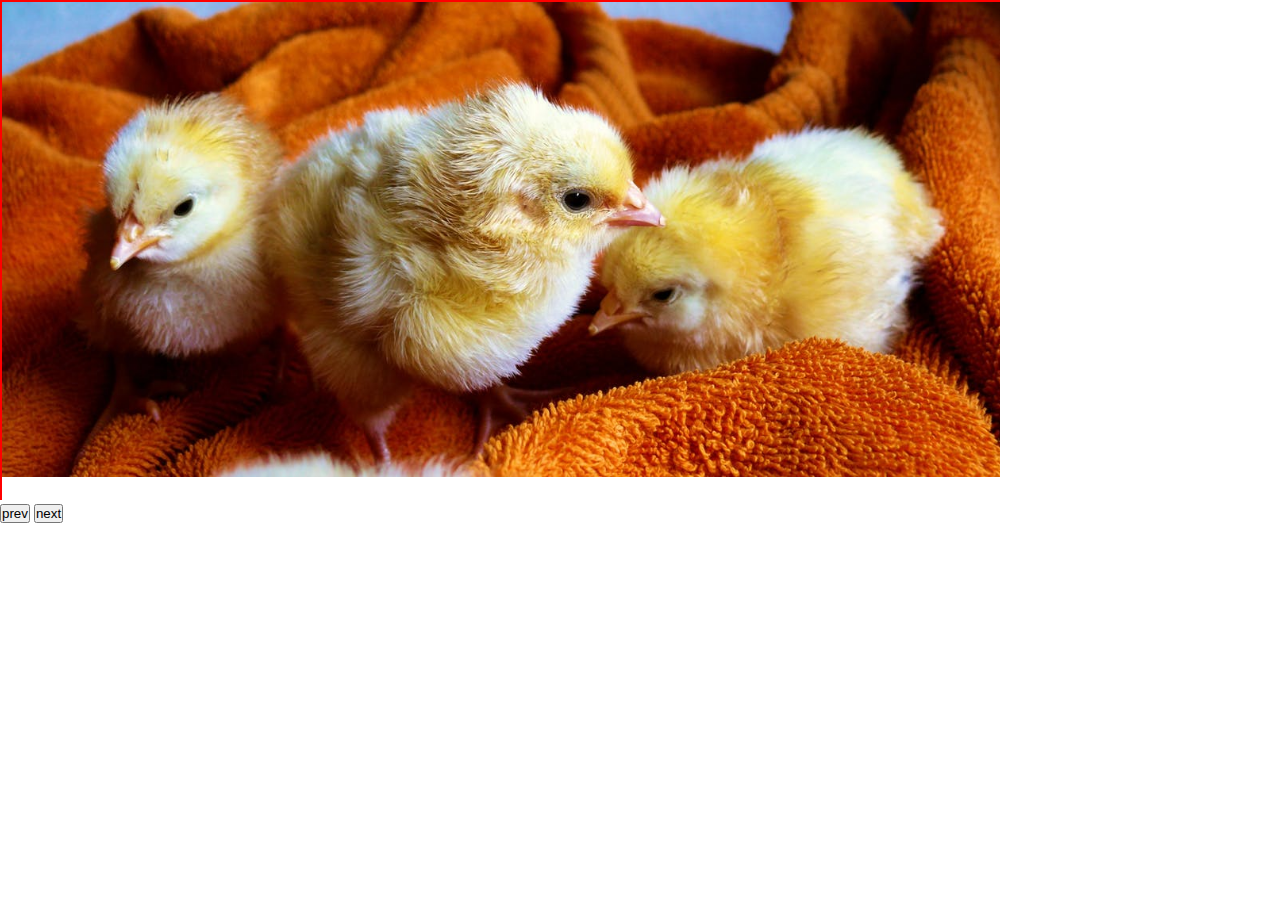
==== index.html @ 71e50c49 "criando estrutura básica do slide" ====
<!DOCTYPE html>
<html lang="en">
<head>
  <meta charset="UTF-8">
  <meta name="viewport" content="width=device-width, initial-scale=1.0">
  <meta http-equiv="X-UA-Compatible" content="ie=edge">
  <link rel="stylesheet" href="css/style.css">
  
  <title>Slidejs</title>
</head>
<body>
  <div class="content">
    <section class="slide">
      <ul class="box-slide" style="margin-left: 0px;">
        <li class="item-slide"> <!--style="margin-left: -500px;"-->
          <img src="img/cute.jpg" alt="">
        </li>
        <li class="item-slide">
          <img src="img/marguerite.jpg" alt="">
        </li>
        <li class="item-slide">
          <img src="img/space.jpg" alt="" >
        </li>
      </ul>
    <div class="content-buttons">
        <button id="btn-prev">prev</button>
        <button id="btn-next">next</button>
      </div>

    </section>
  </div>
  <script src="js/slide.js"></script>
</body>
</html>
---- css/style.css ----
*{
  margin: 0;
  padding: 0; 
  /* overflow: hidden; */
}
.content{
  width: 100%;
  display: block;
}
img{
  width: 100%;
  float: left;

}
.slide{
  width: 1000px;
  height: 500px;
  overflow: hidden;
}
ul{
  width:  3000px;
  height: 500px;
  clear: both; 
  position: relative;
  margin: 0;
  border: 2px solid red;
  list-style: none;
}
.item-slide{
  width: 1000px;
   float: left;
   margin: 0px;
   padding: 0px;
   position: relative;
  
}
.content-buttons{
  position: absolute;
}
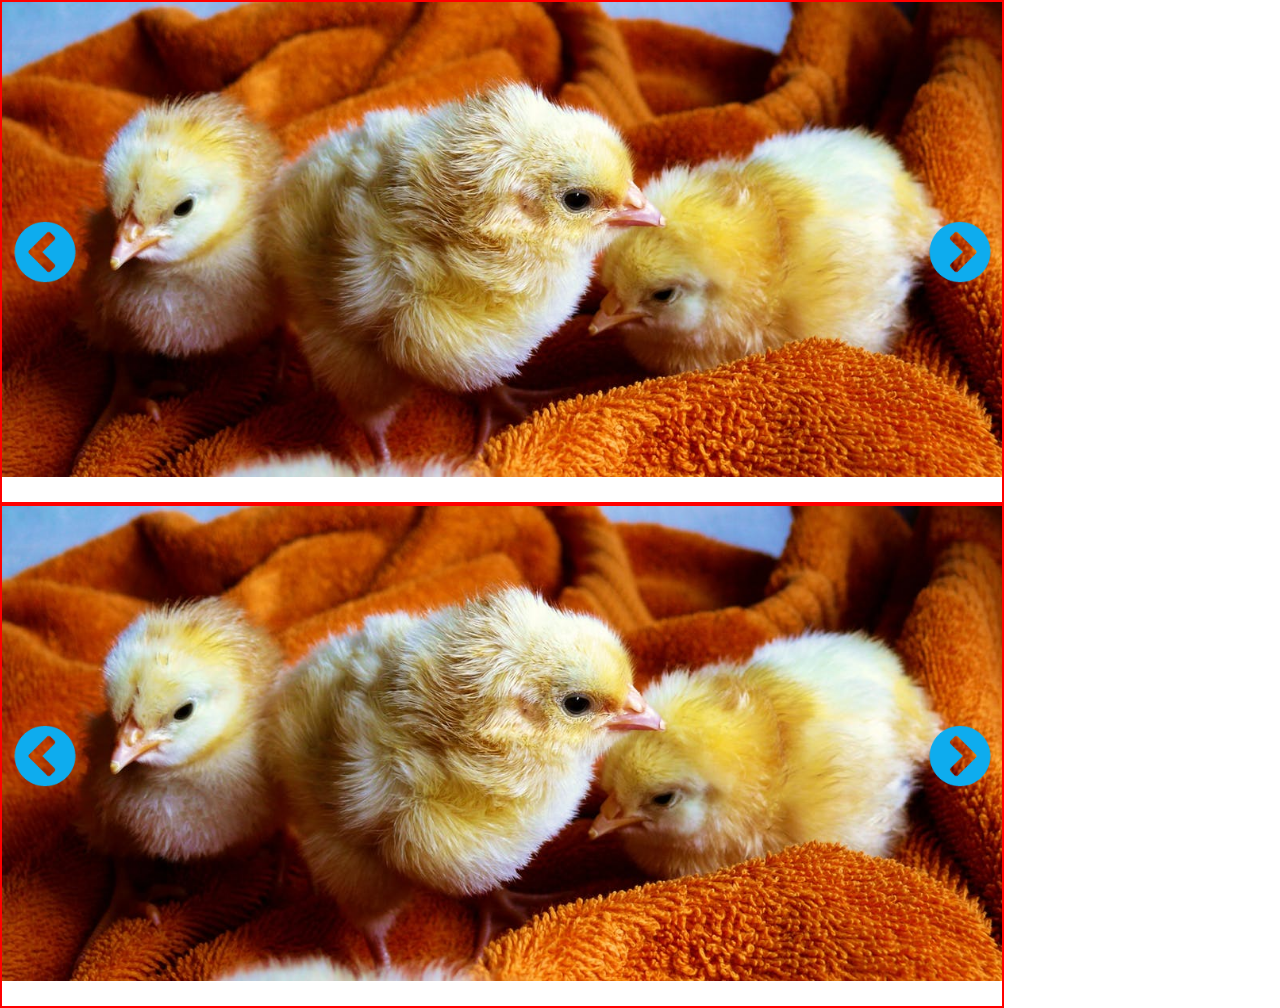
==== commit e6350fd8: "inseriando btns e refatorando o código" ====
--- a/index.html
+++ b/index.html
@@ -22,11 +22,29 @@
           <img src="img/space.jpg" alt="" >
         </li>
       </ul>
-    <div class="content-buttons">
+      <div class="content-buttons">
         <button id="btn-prev">prev</button>
         <button id="btn-next">next</button>
       </div>
+    </section>
 
+    <!-- slide 2 -->
+    <section class="slide">
+      <ul class="box-slide box-slide2" style="margin-left: 0px;">
+        <li class="item-slide item-slide2"> <!--style="margin-left: -500px;"-->
+          <img src="img/cute.jpg" alt="">
+        </li>
+        <li class="item-slide item-slide2">
+          <img src="img/marguerite.jpg" alt="">
+        </li>
+        <li class="item-slide item-slide2">
+          <img src="img/space.jpg" alt="" >
+        </li>
+      </ul>
+      <div class="content-buttons">
+        <button id="btn-prev2">prev</button>
+        <button id="btn-next2">next</button>
+      </div>
     </section>
   </div>
   <script src="js/slide.js"></script>
--- a/css/style.css
+++ b/css/style.css
@@ -16,6 +16,8 @@
   width: 1000px;
   height: 500px;
   overflow: hidden;
+  border: 2px solid red;
+  position: relative;
 }
 ul{
   width:  3000px;
@@ -23,7 +25,6 @@
   clear: both; 
   position: relative;
   margin: 0;
-  border: 2px solid red;
   list-style: none;
 }
 .item-slide{
@@ -35,5 +36,28 @@
   
 }
 .content-buttons{
+  width: 1000px;
   position: absolute;
-}+  top: 50%;
+  transform: translateY(-50%);
+
+}
+.content-buttons button{  
+  border: none;
+  outline: none;
+  text-indent: -9999999px;
+  width: 70px;
+  height: 70px;
+
+}
+#btn-prev, #btn-prev2{
+  background: url('../img/arrow-left.png') no-repeat;
+  background-size: contain;
+  margin-left: 10px;
+}
+#btn-next, #btn-next2{
+  background: url('../img/arrow-rigth.png') no-repeat;
+  background-size: contain;
+  float: right;
+  margin-right: 5px;
+}
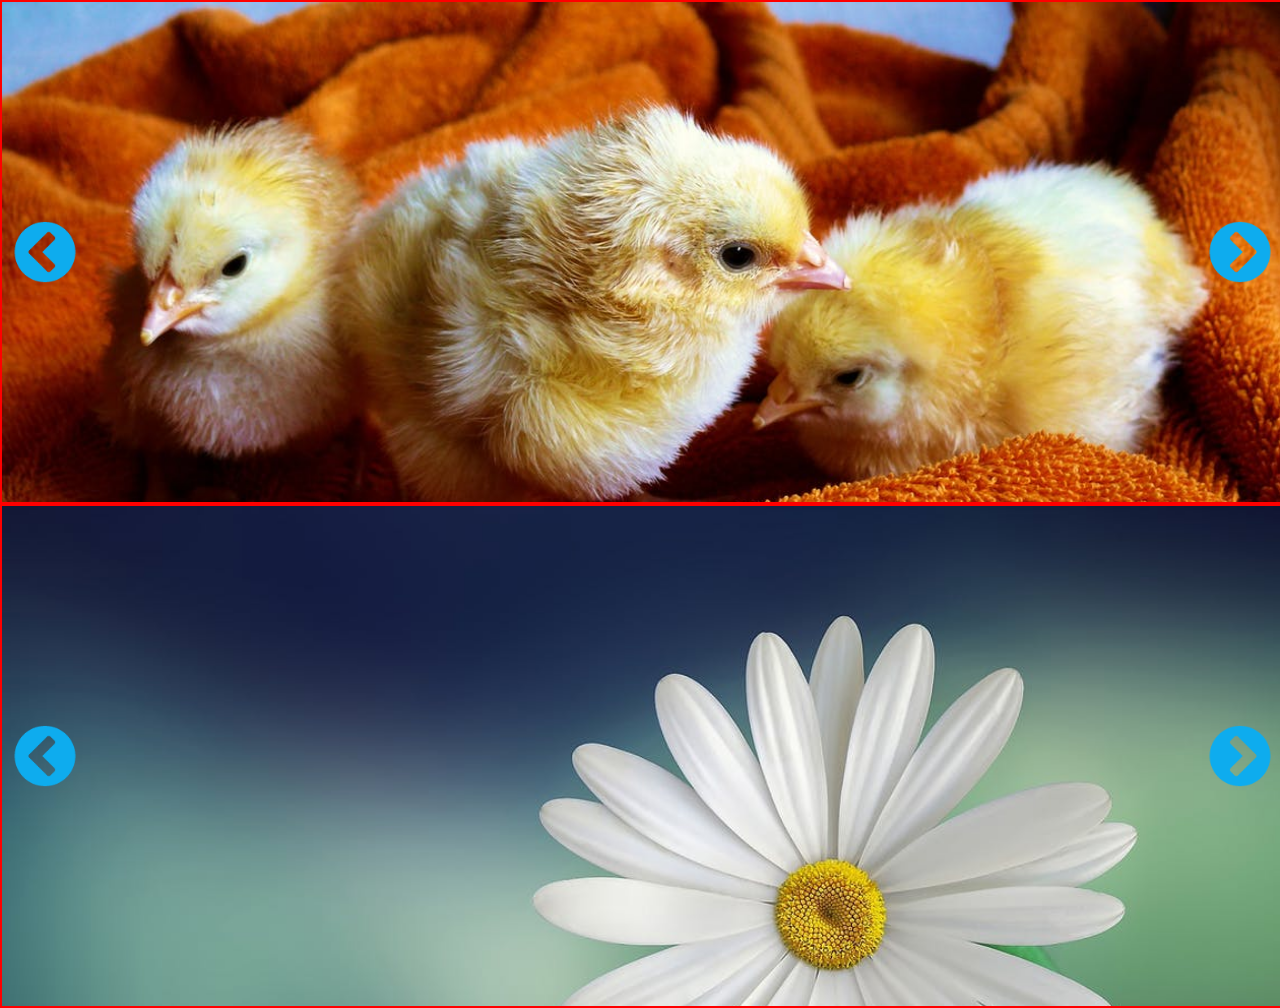
==== commit c6acbd31: "deixando slide responsivo" ====
--- a/index.html
+++ b/index.html
@@ -11,8 +11,8 @@
 <body>
   <div class="content">
     <section class="slide">
-      <ul class="box-slide" style="margin-left: 0px;">
-        <li class="item-slide"> <!--style="margin-left: -500px;"-->
+      <ul id="slide" class="box-slide" style="margin-left: 0px;">
+        <li class="item-slide item-active"> <!--style="margin-left: -500px;"-->
           <img src="img/cute.jpg" alt="">
         </li>
         <li class="item-slide">
@@ -30,11 +30,11 @@
 
     <!-- slide 2 -->
     <section class="slide">
-      <ul class="box-slide box-slide2" style="margin-left: 0px;">
+      <ul id="slide2" class="box-slide" style="margin-left: 0px;">
         <li class="item-slide item-slide2"> <!--style="margin-left: -500px;"-->
           <img src="img/cute.jpg" alt="">
         </li>
-        <li class="item-slide item-slide2">
+        <li class="item-slide item-slide2 item-active">
           <img src="img/marguerite.jpg" alt="">
         </li>
         <li class="item-slide item-slide2">
--- a/css/style.css
+++ b/css/style.css
@@ -13,14 +13,14 @@
 
 }
 .slide{
-  width: 1000px;
+  width: 100%;
   height: 500px;
   overflow: hidden;
   border: 2px solid red;
   position: relative;
 }
 ul{
-  width:  3000px;
+  width:  100%;
   height: 500px;
   clear: both; 
   position: relative;
@@ -28,18 +28,27 @@
   list-style: none;
 }
 .item-slide{
-  width: 1000px;
-   float: left;
    margin: 0px;
    padding: 0px;
-   position: relative;
-  
+   position: absolute;
+   top: 0;
+   bottom: 0;
+   left: 0;
+   right: 0;
+   -webkit-transition: opacity 1s;
+   -moz-transition: opacity 1s;
+   transition: opacity 1s;
+}
+ul li.item-active{
+  z-index: 1;
+  opacity: 1;
 }
 .content-buttons{
-  width: 1000px;
+  width: 100%;
   position: absolute;
   top: 50%;
   transform: translateY(-50%);
+  z-index: 2;
 
 }
 .content-buttons button{  
